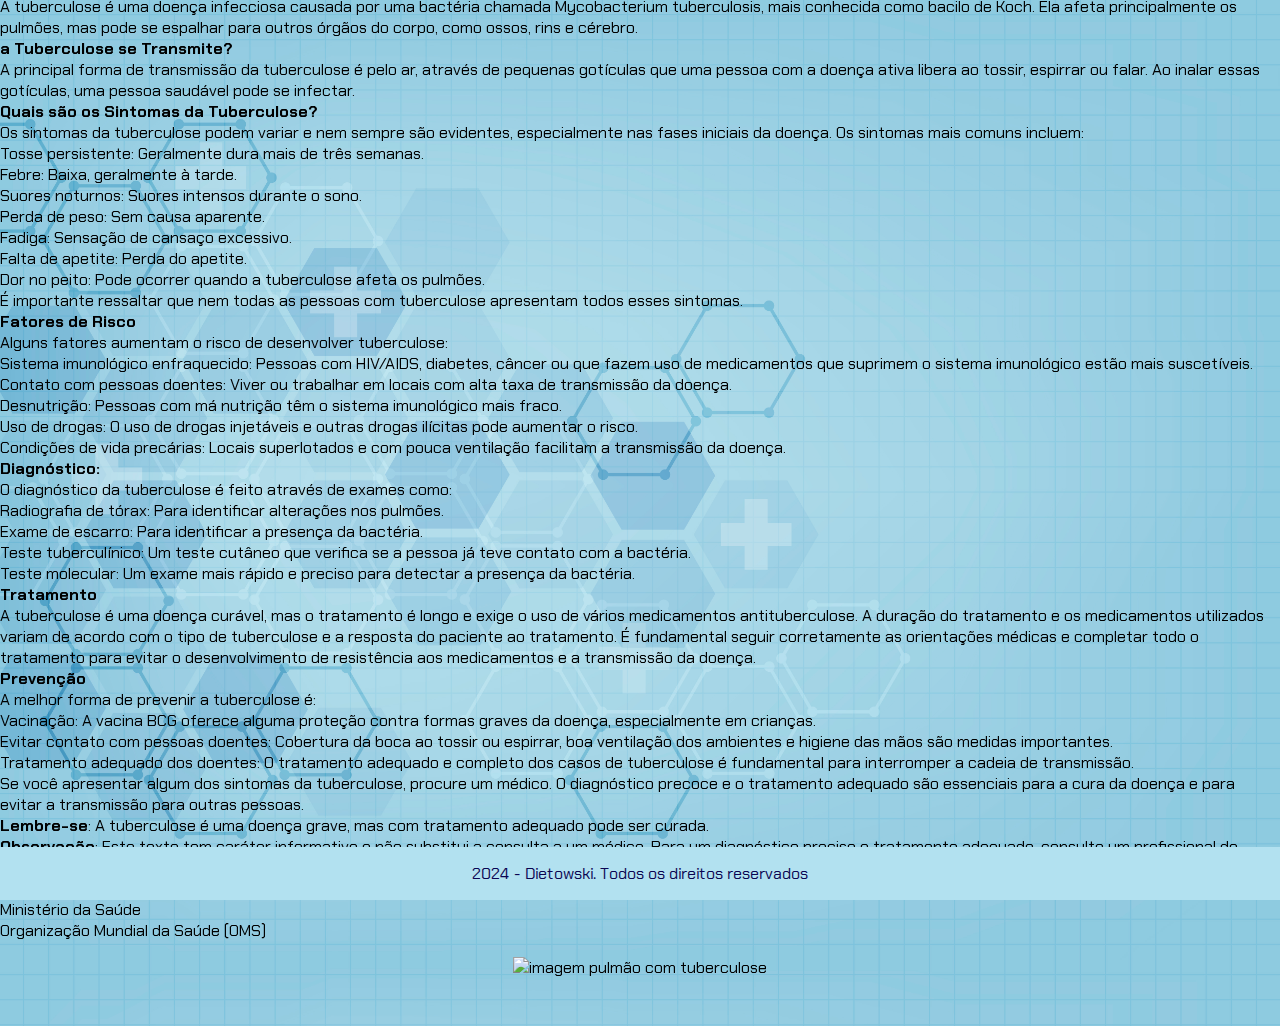
==== tuberculose.html @ ecb6f559 "Create tuberculose.html" ====
<!DOCTYPE html>
<html lang="pt-br">
<head>
    <meta charset="UTF-8">
    <meta name="viewport" content="width=device-width, initial-scale=1.0">
    <link rel="stylesheet" href="style.css">
    <title>Tuberculose</title>
</head>
<body>
    <header>
        <h1>Tuberculose</h1>
    </header>
    <main>
        <section class="resultados-pesquisa2"
            <div class="item-resultado2">
                <p class="descricao-meta2">A tuberculose é uma doença infecciosa causada por uma bactéria chamada Mycobacterium tuberculosis, mais conhecida como bacilo de Koch. Ela afeta principalmente os pulmões, mas pode se espalhar para outros órgãos do corpo, como ossos, rins e cérebro.<br>
                    <strong>a Tuberculose se Transmite?</strong><br>
                    A principal forma de transmissão da tuberculose é pelo ar, através de pequenas gotículas que uma pessoa com a doença ativa libera ao tossir, espirrar ou falar. Ao inalar essas gotículas, uma pessoa saudável pode se infectar.<br>
                    
                    <strong>Quais são os Sintomas da Tuberculose?</strong><br>
                    Os sintomas da tuberculose podem variar e nem sempre são evidentes, especialmente nas fases iniciais da doença. Os sintomas mais comuns incluem:<br>
                    
                    Tosse persistente: Geralmente dura mais de três semanas.<br>
                    Febre: Baixa, geralmente à tarde.<br>
                    Suores noturnos: Suores intensos durante o sono.<br>
                    Perda de peso: Sem causa aparente.<br>
                    Fadiga: Sensação de cansaço excessivo.<br>
                    Falta de apetite: Perda do apetite.<br>
                    Dor no peito: Pode ocorrer quando a tuberculose afeta os pulmões.<br>
                    É importante ressaltar que nem todas as pessoas com tuberculose apresentam todos esses sintomas.<br>
                    
                    <strong>Fatores de Risco</strong><br>
                    Alguns fatores aumentam o risco de desenvolver tuberculose:<br>
                    
                    Sistema imunológico enfraquecido: Pessoas com HIV/AIDS, diabetes, câncer ou que fazem uso de medicamentos que suprimem o sistema imunológico estão mais suscetíveis.<br>
                    Contato com pessoas doentes: Viver ou trabalhar em locais com alta taxa de transmissão da doença.<br>
                    Desnutrição: Pessoas com má nutrição têm o sistema imunológico mais fraco.<br>
                    Uso de drogas: O uso de drogas injetáveis e outras drogas ilícitas pode aumentar o risco.<br>
                    Condições de vida precárias: Locais superlotados e com pouca ventilação facilitam a transmissão da doença.<br>
                    <strong>Diagnóstico:</strong><br>
                    O diagnóstico da tuberculose é feito através de exames como:<br>
                    
                    Radiografia de tórax: Para identificar alterações nos pulmões.<br>
                    Exame de escarro: Para identificar a presença da bactéria.<br>
                    Teste tuberculínico: Um teste cutâneo que verifica se a pessoa já teve contato com a bactéria.<br>
                    Teste molecular: Um exame mais rápido e preciso para detectar a presença da bactéria.<br>
                    <strong>Tratamento</strong><br>
                    A tuberculose é uma doença curável, mas o tratamento é longo e exige o uso de vários medicamentos antituberculose. A duração do tratamento e os medicamentos utilizados variam de acordo com o tipo de tuberculose e a resposta do paciente ao tratamento. É fundamental seguir corretamente as orientações médicas e completar todo o tratamento para evitar o desenvolvimento de resistência aos medicamentos e a transmissão da doença.<br>
                    
                    <strong>Prevenção</strong><br>
                    A melhor forma de prevenir a tuberculose é:<br>
                    
                    Vacinação: A vacina BCG oferece alguma proteção contra formas graves da doença, especialmente em crianças.<br>
                    Evitar contato com pessoas doentes: Cobertura da boca ao tossir ou espirrar, boa ventilação dos ambientes e higiene das mãos são medidas importantes.<br>
                    Tratamento adequado dos doentes: O tratamento adequado e completo dos casos de tuberculose é fundamental para interromper a cadeia de transmissão.<br>
                    Se você apresentar algum dos sintomas da tuberculose, procure um médico. O diagnóstico precoce e o tratamento adequado são essenciais para a cura da doença e para evitar a transmissão para outras pessoas.<br>
                    
                    <strong>Lembre-se</strong>: A tuberculose é uma doença grave, mas com tratamento adequado pode ser curada.<br>
                    
                    <strong>Observação</strong>: Este texto tem caráter informativo e não substitui a consulta a um médico. Para um diagnóstico preciso e tratamento adequado, consulte um profissional de saúde.<br>
                    
                    <strong>Fontes</strong>:<br>
                    
                    Ministério da Saúde<br>
                    Organização Mundial da Saúde (OMS)</p>
            </div>
            <img src="Tuberculose.jpg" alt="imagem pulmão com tuberculose">
        </section>
    </main>
    <footer>
        <p>2024 - Dietowski. Todos os direitos reservados</p>
    </footer>
</body>
</html>
---- style.css ----
/* Importa a fonte Chakra Petch do Google Fonts */
@import url('https://fonts.googleapis.com/css2?family=Chakra+Petch:ital,wght@0,300;0,400;0,500;0,600;0,700;1,300;1,400;1,500;1,600;1,700&display=swap');

/* Estiliza o corpo da página */
body {
    font-family: "Chakra Petch", sans-serif; /* Define a fonte padrão */
    background-image: url(pneumo.jpg); /* Cor de fundo da página */
    background-size: cover; /*preenche toda a tela*/
    filter: brightness(1.0); /*escurece a foto de fundo*/
    display: flex; /* Usa Flexbox para layout */
    flex-direction: column; /* Alinha os itens na vertical */
    align-items: center; /* Centraliza os itens horizontalmente */
    justify-content: center; /* Centraliza os itens verticalmente */
    height: 100vh; /* Preenche a altura total da viewport */
    margin: 0; /* Remove a margem padrão */
    padding: 0; /* Remove o padding padrão */
}

/* Estiliza os títulos h1 */
h1 {
    font-size: 2.5rem; /* Tamanho da fonte */
    color: #ffffff;/*#222831; /* Cor do texto */
    text-align: center; /* Alinha o texto ao centro */
    letter-spacing: 0.4rem; /* Espaçamento entre letras */
}

/* Estiliza as seções da página */
section {
    display: flex; /* Usa Flexbox para layout */
    flex-direction: column; /* Alinha os itens na vertical */
    align-items: center; /* Centraliza os itens horizontalmente */
    margin-bottom: 3rem; /* Espaçamento abaixo de cada seção */
}

/* Estiliza os inputs dentro das seções */
section input {
    width: 30rem; /* Largura dos inputs */
    border: none; /* Remove a borda padrão */
    padding: 1rem; /* Espaçamento interno */
    border-radius: 1.5rem; /* Borda arredondada */
    margin-bottom: 1rem; /* Espaçamento abaixo dos inputs */
    color: #45474B; /* Cor do texto */
    font-size: 1rem; /* Tamanho da fonte */
    box-sizing: border-box; /* Inclui padding e border na largura total */
}

/* Estiliza os botões dentro das seções */
section button {
    padding: 0.8rem 1.2rem; /* Espaçamento interno do botão */
    border: none; /* Remove a borda padrão */
    border-radius: 1.5rem; /* Borda arredondada */
    background-color: #4077be; /* Cor de fundo do botão */
    color: #F5F7F8; /* Cor do texto do botão */
    font-size: 1rem; /* Tamanho da fonte */
    cursor: pointer; /* Muda o cursor para indicar que é clicável */
}

/* Adiciona efeito hover ao botão de pesquisa */
section button:hover {
    background-color: #0a0552; /* Muda a cor de fundo ao passar o mouse */
    box-shadow: 0 4px 8px rgba(0, 0, 0, 0.2); /* Adiciona uma sombra mais intensa */
}

/* Estiliza a caixa de resultados da pesquisa */
.resultados-pesquisa {
    width: 60rem; /* Largura máxima da caixa de resultados */
    height: 46vh; /* Altura máxima da caixa de resultados */
    overflow-y: auto; /* Adiciona rolagem vertical se necessário */
    margin-top: 1rem; /* Espaçamento acima da caixa de resultados */
    padding: 1rem; /* Espaçamento interno */
    border-radius: 0.6rem; /* Borda arredondada */
    &::-webkit-scrollbar {
        width: 10px;
        background-color: #0a0552;
        border-radius: 5px;
      }
    &::-webkit-scrollbar-thumb {
        background-color: #3d82db;
        border-radius: 5px;
    }
}

/* Estiliza cada item de resultado */
.item-resultado {
    background: #FFFFFF; /* Cor de fundo dos itens */
    border-radius: 0.6rem; /* Borda arredondada */
    padding: 1rem; /* Espaçamento interno */
    margin-bottom: 1rem; /* Espaçamento abaixo dos itens */
    box-shadow: 0 2px 4px rgba(0, 0, 0, 0.1); /* Sombra leve */
}

/* Estiliza os títulos dentro dos itens de resultado */
.item-resultado h2 {
    font-size: 1.5rem; /* Tamanho da fonte */
    color: #222831; /* Cor do texto */
}

/* Estiliza os links dentro dos itens de resultado */
.item-resultado a {
    text-decoration: none; /* Remove o sublinhado padrão dos links */
    color: #30475E; /* Cor do texto dos links */
}

/* Estiliza os links quando são passados o mouse sobre */
.item-resultado a:hover {
    text-decoration: underline; /* Adiciona sublinhado ao passar o mouse */
}

/* Estiliza a descrição meta dentro dos itens de resultado */
.descricao-meta {
    color: #45474B; /* Cor do texto */
    margin: 0.5rem 0; /* Margem acima e abaixo */
}

/* Estiliza o rodapé da página */
footer {
    background-color: #b2e1f0; /* Cor de fundo do rodapé */
    color: #0a0552;/*#45474B; /* Cor do texto */
    text-align: center; /* Alinha o texto ao centro */
    padding: 0; /* Espaçamento interno */
    width: 100%; /* Largura total da página */
    position: absolute; /* Posiciona o rodapé */
    bottom: 0; /* Alinha ao fundo da página */
    font-size: 1rem; /* Tamanho da fonte */
}

@media (max-width: 768px) {
    h1 {
        font-size: 2rem; /* Tamanho da fonte em telas menores */
        letter-spacing: 0.2rem; /* Espaçamento entre letras em telas menores */
    }

    section input {
        width: 25rem; /* Largura dos inputs em telas menores */
        padding: 0.8rem; /* Espaçamento interno em telas menores */
    }

    .resultados-pesquisa {
        width: 40rem; /* Largura da caixa de resultados em telas menores */
        height: 40vh; /* Altura da caixa de resultados em telas menores */
    }

    .item-resultado h2 {
        font-size: 1.3rem; /* Tamanho da fonte dos títulos em telas menores */
    }
}

/* Responsividade para celulares */
@media (max-width: 480px) {

    h1 {
        font-size: 1.8rem; /* Tamanho da fonte em telas pequenas */
        letter-spacing: 0.1rem; /* Espaçamento entre letras em telas pequenas */
    }

    section input {
        width: 17rem; /* Largura total dos inputs em telas pequenas */
    }

    section button {
        padding: 0.6rem 1rem; /* Espaçamento interno do botão em telas pequenas */
        font-size: 0.9rem; /* Tamanho da fonte do botão em telas pequenas */
    }

    .resultados-pesquisa {
        width: 90%; /* Largura da caixa de resultados em telas pequenas */
        height: 50vh; /* Altura da caixa de resultados em telas pequenas */
    }

    .item-resultado h2 {
        font-size: 1.1rem; /* Tamanho da fonte dos títulos em telas pequenas */
    }

    footer {
        font-size: 0.9rem; /* Tamanho da fonte do rodapé em telas pequenas */
    }
}
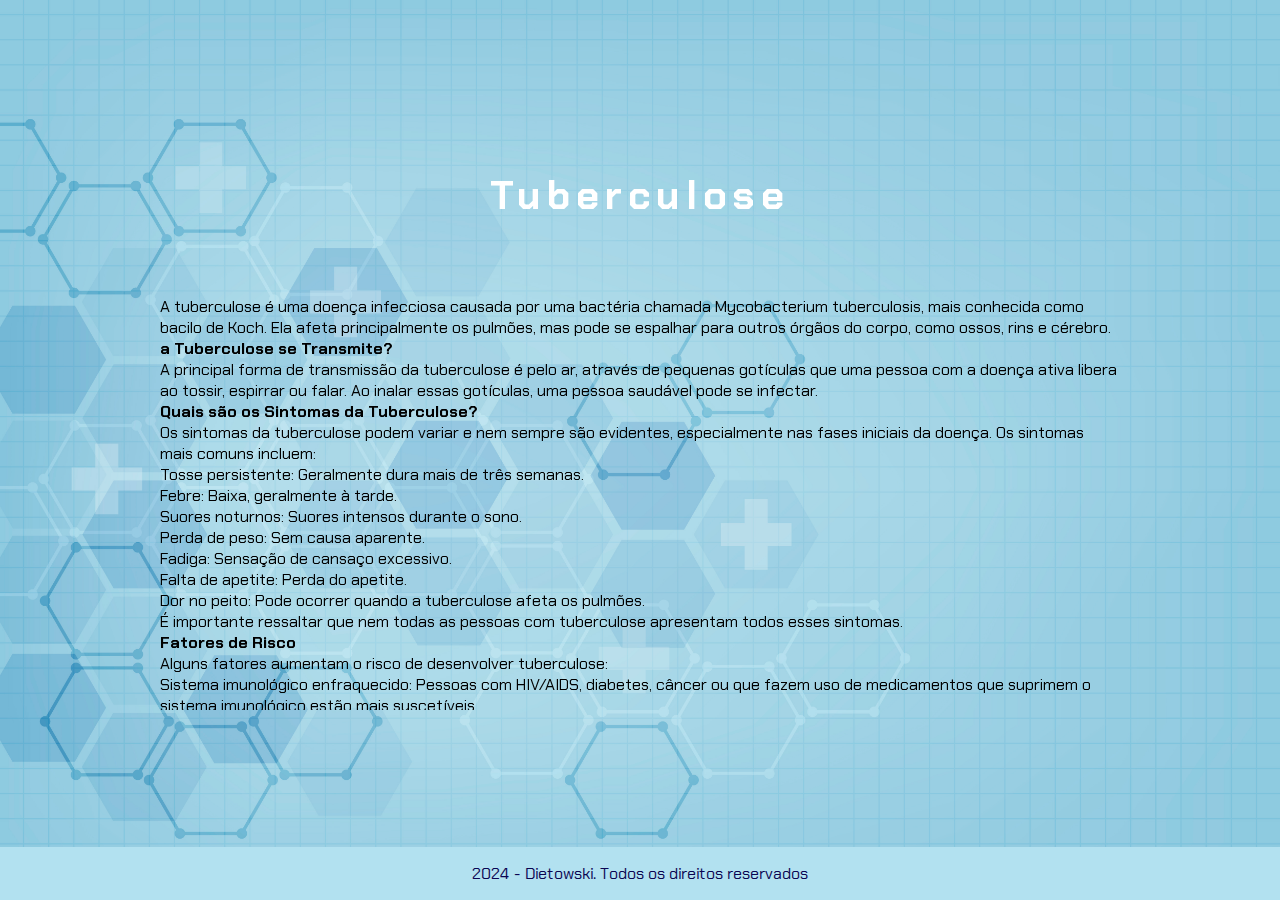
==== commit 623fbf4a: "Update tuberculose.html" ====
--- a/tuberculose.html
+++ b/tuberculose.html
@@ -11,8 +11,8 @@
         <h1>Tuberculose</h1>
     </header>
     <main>
-        <section class="resultados-pesquisa2"
-            <div class="item-resultado2">
+        <section >
+            <div class="resultados-pesquisa2">
                 <p class="descricao-meta2">A tuberculose é uma doença infecciosa causada por uma bactéria chamada Mycobacterium tuberculosis, mais conhecida como bacilo de Koch. Ela afeta principalmente os pulmões, mas pode se espalhar para outros órgãos do corpo, como ossos, rins e cérebro.<br>
                     <strong>a Tuberculose se Transmite?</strong><br>
                     A principal forma de transmissão da tuberculose é pelo ar, através de pequenas gotículas que uma pessoa com a doença ativa libera ao tossir, espirrar ou falar. Ao inalar essas gotículas, uma pessoa saudável pode se infectar.<br>
@@ -64,7 +64,7 @@
                     Ministério da Saúde<br>
                     Organização Mundial da Saúde (OMS)</p>
             </div>
-            <img src="Tuberculose.jpg" alt="imagem pulmão com tuberculose">
+            <!-- <img src="Tuberculose.jpg" alt="imagem pulmão com tuberculose"> -->
         </section>
     </main>
     <footer>
--- a/style.css
+++ b/style.css
@@ -79,7 +79,23 @@
         border-radius: 5px;
     }
 }
-
+.resultados-pesquisa2 {
+    width: 60rem; /* Largura máxima da caixa de resultados */
+    height: 46vh; /* Altura máxima da caixa de resultados */
+    overflow-y: auto; /* Adiciona rolagem vertical se necessário */
+    margin-top: 1rem; /* Espaçamento acima da caixa de resultados */
+    padding: 1rem; /* Espaçamento interno */
+    border-radius: 0.6rem; /* Borda arredondada */
+    &::-webkit-scrollbar {
+        width: 10px;
+        background-color: #0a0552;
+        border-radius: 5px;
+      }
+    &::-webkit-scrollbar-thumb {
+        background-color: #3d82db;
+        border-radius: 5px;
+    }
+}
 /* Estiliza cada item de resultado */
 .item-resultado {
     background: #FFFFFF; /* Cor de fundo dos itens */
